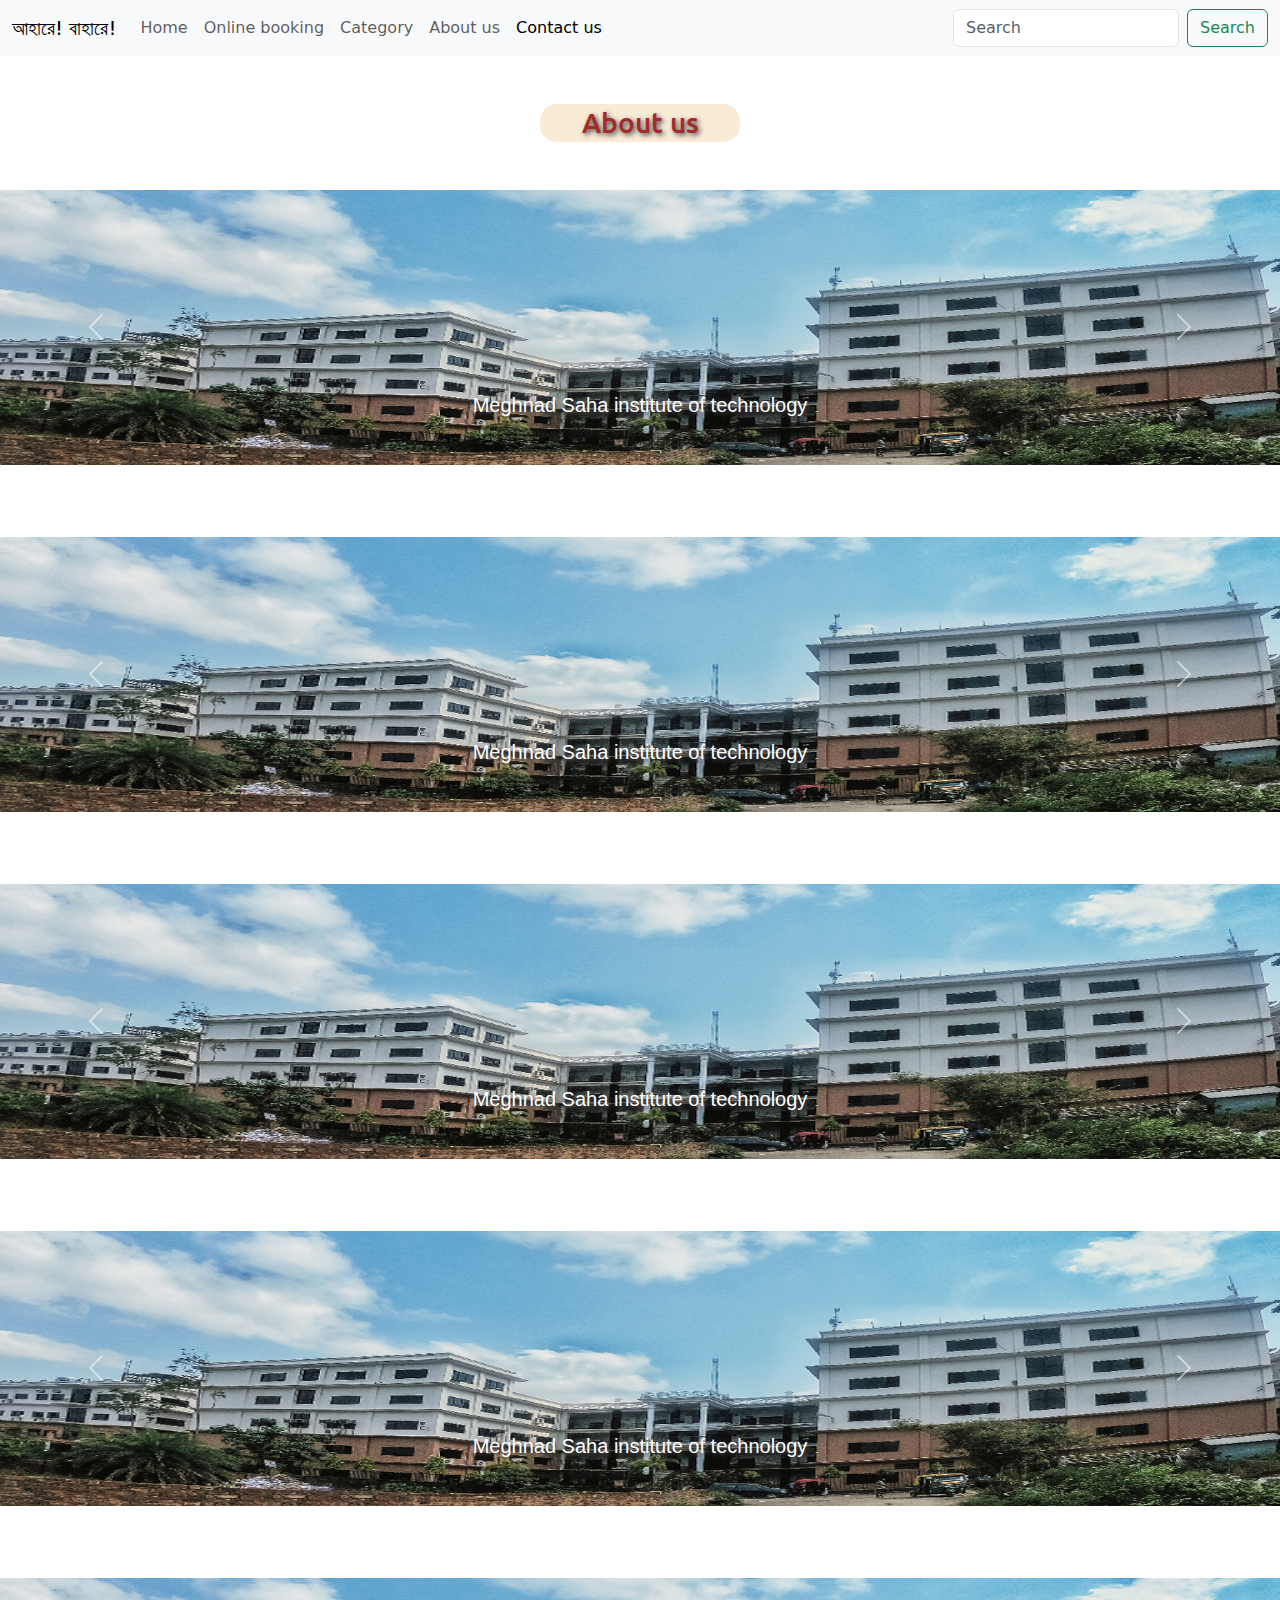
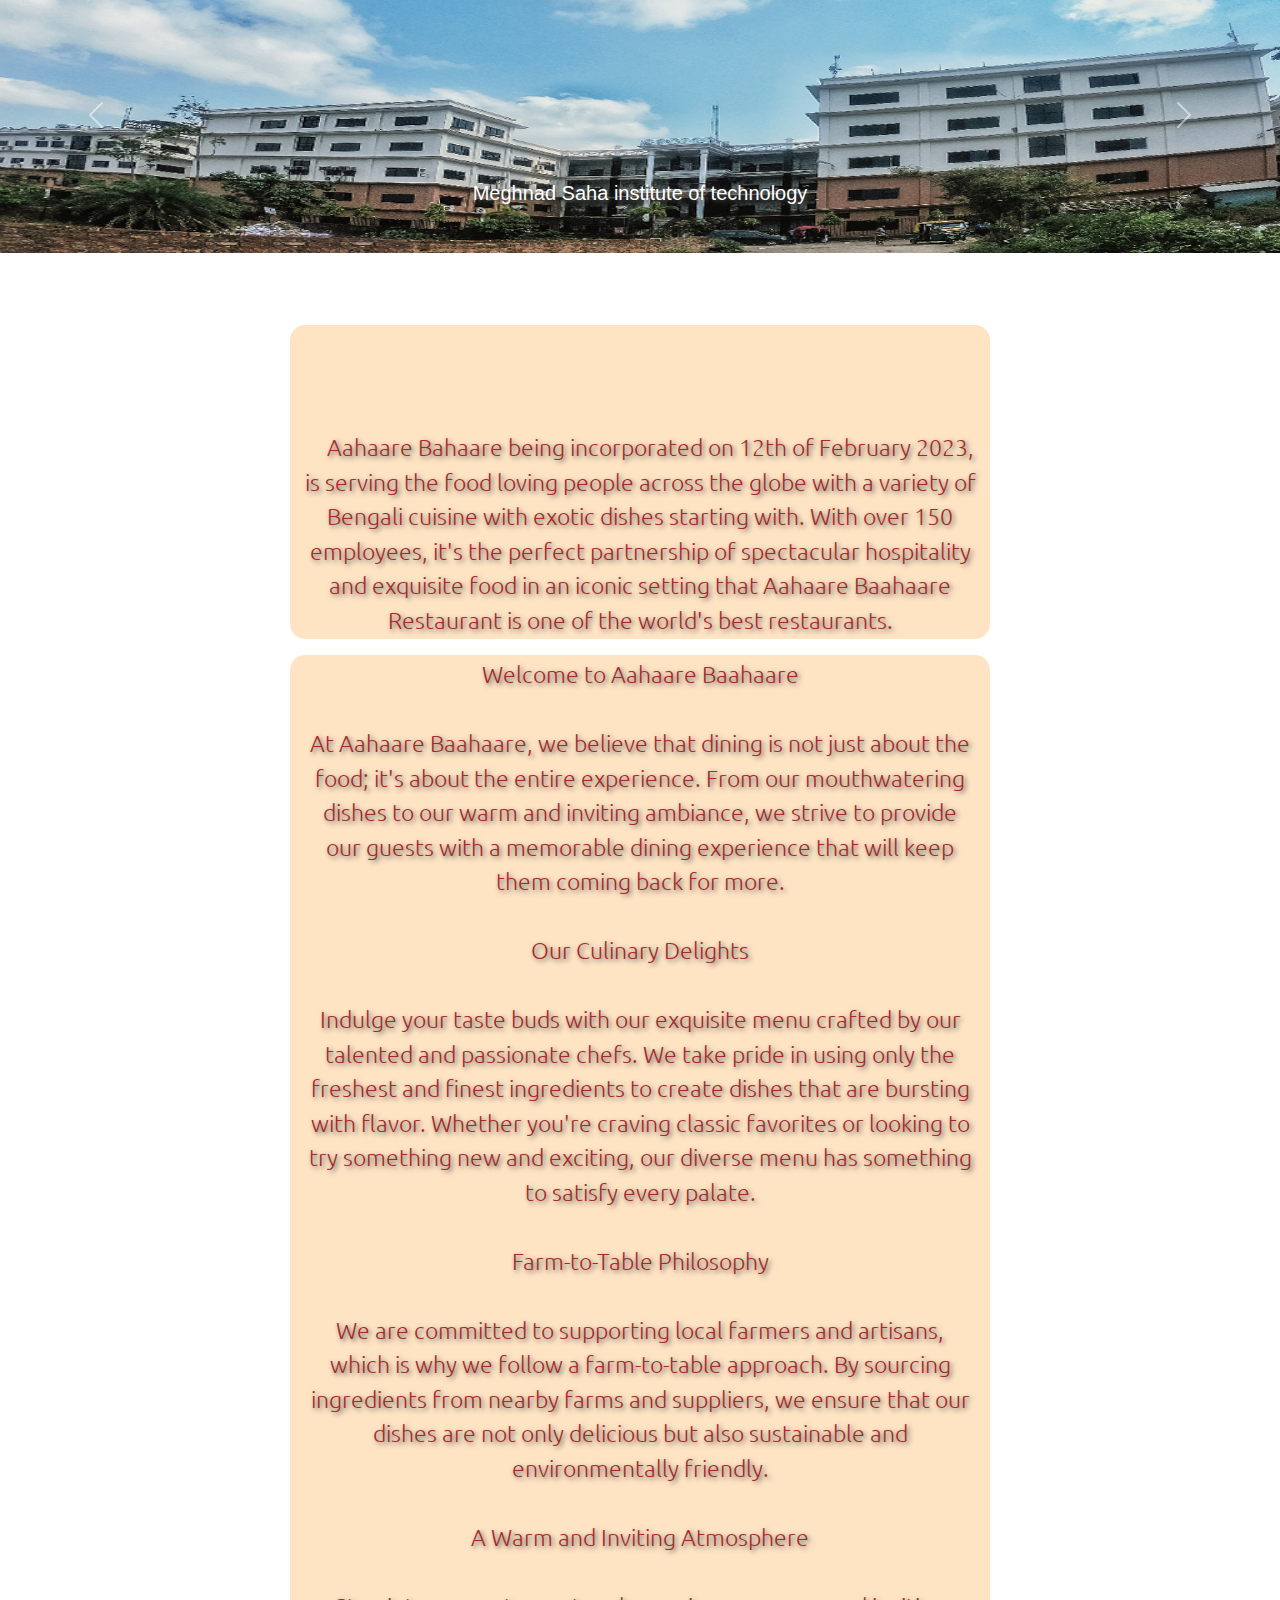
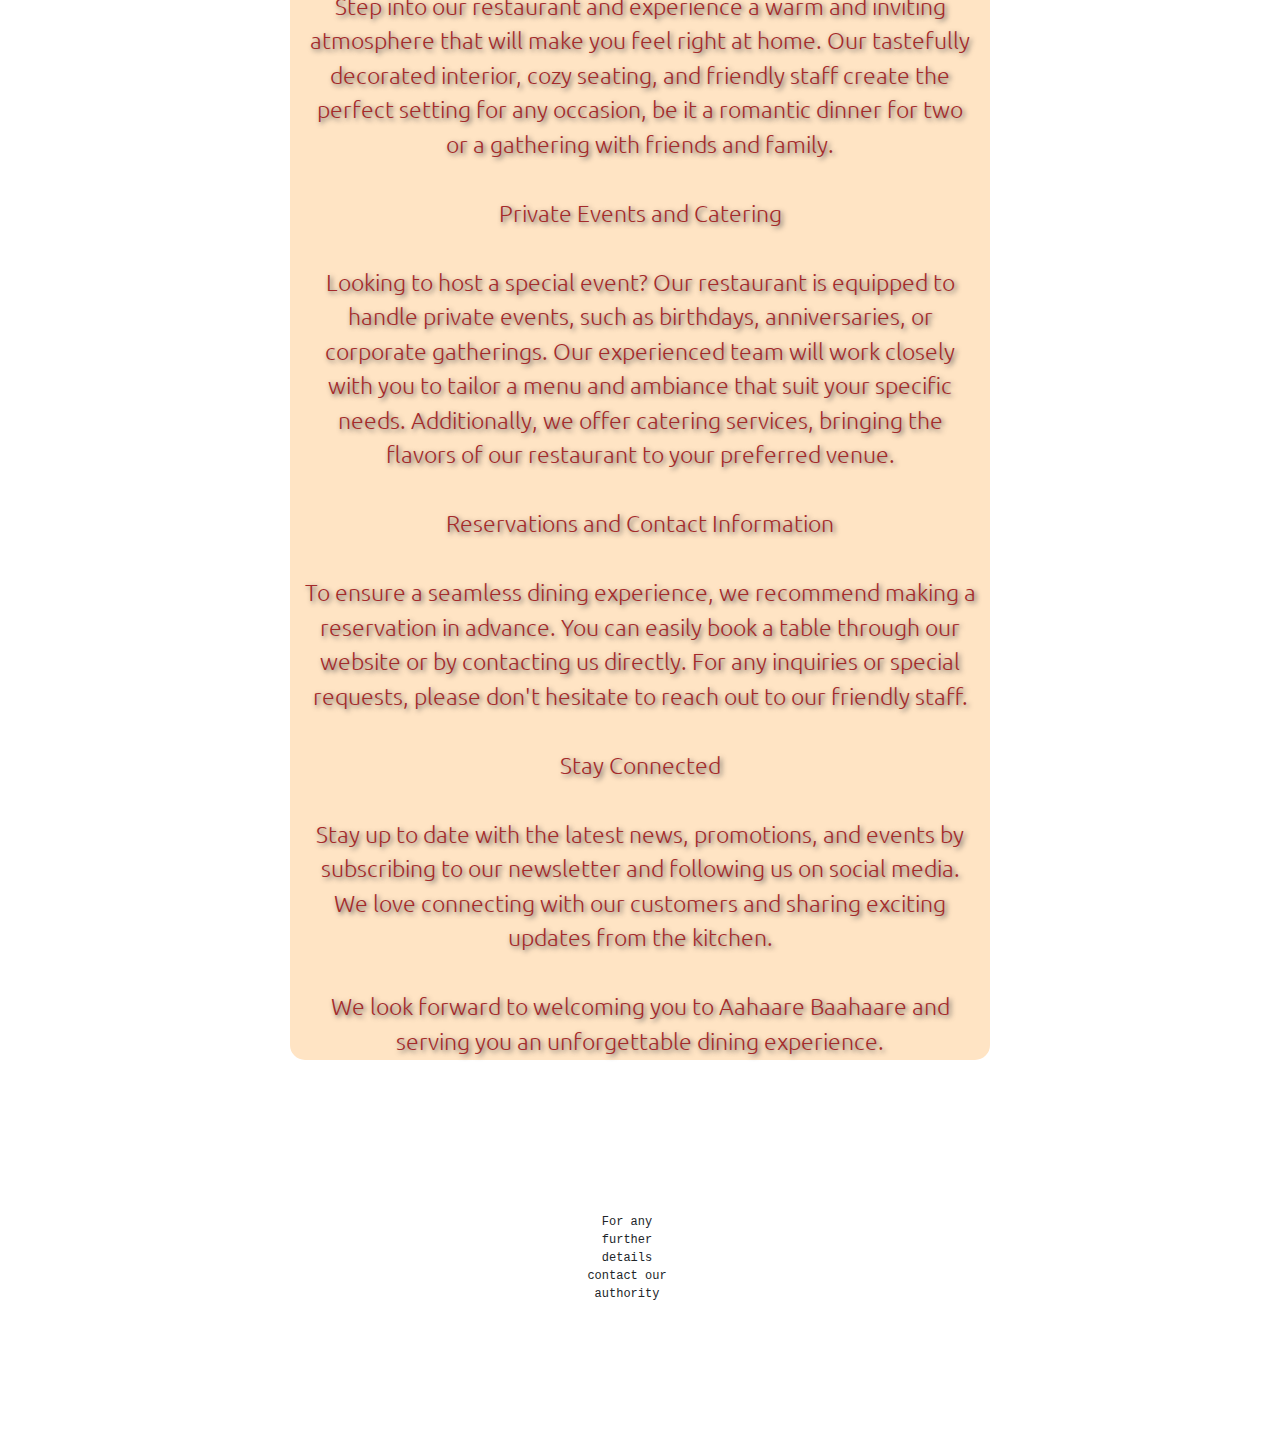
==== about.htm @ 6fe5783e "First Commit" ====
<!DOCTYPE html>
<html lang="en">
<head>
    <meta charset="UTF-8">
    <meta name="viewport" content="width=device-width, initial-scale=1.0">
    <link rel="stylesheet" href="https://cdn.jsdelivr.net/npm/bootstrap@5.2.3/dist/css/bootstrap.min.css">
    <!-- <link rel="stylesheet" href="https://cdn.jsdelivr.net/npm/bootstrap@5.2.3/dist/js/bootstrap.bundle.min.js"> -->
    <link rel="stylesheet" href="style.css">
    <link rel="preconnect" href="https://fonts.googleapis.com">
    <link rel="preconnect" href="https://fonts.gstatic.com" crossorigin>
    <link href="https://fonts.googleapis.com/css2?family=Lugrasimo&family=Maven+Pro&family=Noto+Sans+Bengali&family=Ubuntu:ital,wght@1,300&display=swap" rel="stylesheet">
    <title>Restaurant gr(04)</title>
</head>
<body>
    <header>
        <nav class="navbar navbar-expand-lg bg-light">
            <div class="container-fluid">
            <a class="navbar-brand" href="#">আহারে! বাহারে!</a>
            <button class="navbar-toggler" type="button" data-bs-toggle="collapse" data-bs-target="#navbarSupportedContent" aria-controls="navbarSupportedContent" aria-expanded="false" aria-label="Toggle navigation">
                <span class="navbar-toggler-icon"></span>
            </button>
            <div class="collapse navbar-collapse" id="navbarSupportedContent">
                <ul class="navbar-nav me-auto mb-2 mb-lg-0">
                <li class="nav-item">
                    <a class="nav-link" aria-current="page" href="index.htm">Home</a>
                </li>
                <li class="nav-item">
                    <a class="nav-link" href="online_booking.htm">Online booking</a>
                </li>
                <li class="nav-item">
                    <a class="nav-link" href="online_booking2.htm">Category</a>
                </li>
                <li class="nav-item">
                    <a class="nav-link" href="about.htm">About us</a>
                </li>
                <li class="nav-item">
                    <a class="nav-link active" href="contact.htm">Contact us</a>
                </li>
                <li class="nav-item">
                    <a class="nav-link disabled"></a>
                </li>
                </ul>
                <form class="d-flex" role="search">
                <input class="form-control me-2" type="search" placeholder="Search" aria-label="Search">
                <button class="btn btn-outline-success" type="submit">Search</button>
                </form>
            </div>
            </div>
        </nav>
    </header>
    <div class="container">
        <br><br>
        <h3 class="header">About us</h3>
        <br><br>
    </div>
    <div id="carouselExampleInterval" class="carousel slide" data-bs-ride="carousel">
        <div class="carousel-inner">
            <div class="carousel-item active" data-bs-interval="4000">
                <img src="msit.jpg" class="d-block w-100 img-fluid img_car" alt="...">
                <div class="carousel-caption d-none d-md-block">
                    <br><br>
                    <h5 class="caro">Meghnad Saha institute of technology</h5>
                </div>
            </div>
            <div class="carousel-item" data-bs-interval="6000">
                <img src="me2.jpg" class="d-block w-100 img-fluid img_car" alt="...">
                <div class="carousel-caption d-none d-md-block">
                    <h5 class="caro">CSE(cyber security)</h5><br><br>
                    <p class="caro">Srimoy Bhattacharya(14231722001)</p>
                </div>
            </div>
            <div class="carousel-item" data-bs-interval="4000">
                <img src="me.jpg" class="d-block w-100 img-fluid img_car" alt="...">
                <div class="carousel-caption d-none d-md-block">
                    <h5 class="caro">CSE(cyber security)</h5><br><br>
                    <p class="caro">Srimoy Bhattacharya(14231722001)</p>
                </div>
            </div>
        </div>
        <button class="carousel-control-prev" type="button" data-bs-target="#carouselExampleInterval" data-bs-slide="prev">
            <span class="carousel-control-prev-icon" aria-hidden="true"></span>
            <span class="visually-hidden">Previous</span>
        </button>
        <button class="carousel-control-next" type="button" data-bs-target="#carouselExampleInterval" data-bs-slide="next">
            <span class="carousel-control-next-icon" aria-hidden="true"></span>
            <span class="visually-hidden">Next</span>
        </button>
    </div>
    <div class="container">
        <br><br><br>
    </div>
    <div id="carouselExampleInterval2" class="carousel slide" data-bs-ride="carousel">
        <div class="carousel-inner">
            <div class="carousel-item active" data-bs-interval="4000">
                <img src="msit.jpg" class="d-block w-100 img-fluid img_car" alt="...">
                <div class="carousel-caption d-none d-md-block">
                    <br><br>
                    <h5 class="caro">Meghnad Saha institute of technology</h5>
                </div>
            </div>
            <div class="carousel-item" data-bs-interval="5000">
                <img src="sag.jpg" class="d-block w-100 img-fluid img_car" alt="...">
                <div class="carousel-caption d-none d-md-block">
                    <h5 class="caro">CSE(cyber security)</h5><br><br>
                    <p class="caro">Sagnick Mondal(14231722019)</p>
                </div>
            </div>
            <div class="carousel-item" data-bs-interval="3000">
                <img src="sag2.jpg" class="d-block w-100 img-fluid img_car" alt="...">
                <div class="carousel-caption d-none d-md-block">
                    <h5 class="caro">CSE(cyber security)</h5><br><br>
                    <p class="caro">Sagnick Mondal(14231722019)</p>
                </div>
            </div>
        </div>
        <button class="carousel-control-prev" type="button" data-bs-target="#carouselExampleInterval2" data-bs-slide="prev">
            <span class="carousel-control-prev-icon" aria-hidden="true"></span>
            <span class="visually-hidden">Previous</span>
        </button>
        <button class="carousel-control-next" type="button" data-bs-target="#carouselExampleInterval2" data-bs-slide="next">
            <span class="carousel-control-next-icon" aria-hidden="true"></span>
            <span class="visually-hidden">Next</span>
        </button>
    </div>
    <div class="container">
        <br><br><br>
    </div>
    <div id="carouselExampleInterval3" class="carousel slide" data-bs-ride="carousel">
        <div class="carousel-inner">
            <div class="carousel-item active" data-bs-interval="4000">
                <img src="msit.jpg" class="d-block w-100 img-fluid img_car" alt="...">
                <div class="carousel-caption d-none d-md-block">
                    <br><br>
                    <h5 class="caro">Meghnad Saha institute of technology</h5>
                </div>
            </div>
            <div class="carousel-item" data-bs-interval="4000">
                <img src="swap.jpg" class="d-block w-100 img-fluid img_car" alt="...">
                <div class="carousel-caption d-none d-md-block">
                    <h5 class="caro">CSE(cyber security)</h5><br><br>
                    <p class="caro">Swapnayan Datta(14231722003)</p>
                </div>
            </div>
            <div class="carousel-item" data-bs-interval="4000">
                <img src="swap2.jpg" class="d-block w-100 img-fluid img_car" alt="...">
                <div class="carousel-caption d-none d-md-block">
                    <h5 class="caro">CSE(cyber security)</h5><br><br>
                    <p class="caro">Swapnayan Datta(14231722003)</p>
                </div>
            </div>
        </div>
        <button class="carousel-control-prev" type="button" data-bs-target="#carouselExampleInterval3" data-bs-slide="prev">
            <span class="carousel-control-prev-icon" aria-hidden="true"></span>
            <span class="visually-hidden">Previous</span>
        </button>
        <button class="carousel-control-next" type="button" data-bs-target="#carouselExampleInterval3" data-bs-slide="next">
            <span class="carousel-control-next-icon" aria-hidden="true"></span>
            <span class="visually-hidden">Next</span>
        </button>
    </div>
    <div class="container">
        <br><br><br>
    </div>
    <div id="carouselExampleInterval4" class="carousel slide" data-bs-ride="carousel">
        <div class="carousel-inner">
            <div class="carousel-item active" data-bs-interval="4000">
                <img src="msit.jpg" class="d-block w-100 img-fluid img_car" alt="...">
                <div class="carousel-caption d-none d-md-block">
                    <br><br>
                    <h5 class="caro">Meghnad Saha institute of technology</h5>
                </div>
            </div>
            <div class="carousel-item" data-bs-interval="4000">
                <img src="aga.jpg" class="d-block w-100 img-fluid img_car" alt="...">
                <div class="carousel-caption d-none d-md-block">
                    <h5 class="caro">CSE(cyber security)</h5><br><br>
                    <p class="caro">Agami Pratihar(14231722015)</p>
                </div>
            </div>
            <div class="carousel-item" data-bs-interval="4000">
                <img src="aga2.jpg" class="d-block w-100 img-fluid img_car" alt="...">
                <div class="carousel-caption d-none d-md-block">
                    <h5 class="caro">CSE(cyber security)</h5><br><br>
                    <p class="caro">Agami Pratihar(14231722015)</p>
                </div>
            </div>
        </div>
        <button class="carousel-control-prev" type="button" data-bs-target="#carouselExampleInterval4" data-bs-slide="prev">
            <span class="carousel-control-prev-icon" aria-hidden="true"></span>
            <span class="visually-hidden">Previous</span>
        </button>
        <button class="carousel-control-next" type="button" data-bs-target="#carouselExampleInterval4" data-bs-slide="next">
            <span class="carousel-control-next-icon" aria-hidden="true"></span>
            <span class="visually-hidden">Next</span>
        </button>
    </div>
    <div class="container">
        <br><br><br>
    </div>
    <div id="carouselExampleInterval5" class="carousel slide" data-bs-ride="carousel">
        <div class="carousel-inner">
            <div class="carousel-item active" data-bs-interval="4000">
                <img src="msit.jpg" class="d-block w-100 img-fluid img_car" alt="...">
                <div class="carousel-caption d-none d-md-block">
                    <br><br>
                    <h5 class="caro">Meghnad Saha institute of technology</h5>
                </div>
            </div>
            <div class="carousel-item" data-bs-interval="4000">
                <img src="aha.jpg" class="d-block w-100 img-fluid img_car" alt="...">
                <div class="carousel-caption d-none d-md-block">
                    <h5 class="caro">CSE(cyber security)</h5><br><br>
                    <p class="caro">Ahana Paul Chowdhury(14231722006)</p>
                </div>
            </div>
            <div class="carousel-item" data-bs-interval="4000">
                <img src="aha2.jpg" class="d-block w-100 img-fluid img_car" alt="...">
                <div class="carousel-caption d-none d-md-block">
                    <h5 class="caro">CSE(cyber security)</h5><br><br>
                    <p class="caro">Ahana Paul Chowdhury(14231722006)</p>
                </div>
            </div>
        </div>
        <button class="carousel-control-prev" type="button" data-bs-target="#carouselExampleInterval5" data-bs-slide="prev">
            <span class="carousel-control-prev-icon" aria-hidden="true"></span>
            <span class="visually-hidden">Previous</span>
        </button>
        <button class="carousel-control-next" type="button" data-bs-target="#carouselExampleInterval5" data-bs-slide="next">
            <span class="carousel-control-next-icon" aria-hidden="true"></span>
            <span class="visually-hidden">Next</span>
        </button>
    </div>
    <div class="container">
        <br><br><br>
    </div>
    <div class="container">
        <div class="row d-flex justify-content-center">
            <br><br><br>
            <p class="kc"><br><br><br>&nbsp;&nbsp;&nbsp;&nbsp;Aahaare Bahaare being incorporated on 12th of February 2023, is serving the food loving people across the globe with a variety of Bengali cuisine with exotic dishes starting with. With over 150 employees, it's the perfect partnership of spectacular hospitality and exquisite food in an iconic setting that Aahaare Baahaare Restaurant is one of the world's best restaurants.</p>
            <br><br>
        </div>
        <div class="row d-flex justify-content-center">
            <p class="kc">Welcome to Aahaare Baahaare <br><br>

                At Aahaare Baahaare, we believe that dining is not just about the food; it's about the entire experience. From our mouthwatering dishes to our warm and inviting ambiance, we strive to provide our guests with a memorable dining experience that will keep them coming back for more. <br><br>
                
                Our Culinary Delights <br><br>
                
                Indulge your taste buds with our exquisite menu crafted by our talented and passionate chefs. We take pride in using only the freshest and finest ingredients to create dishes that are bursting with flavor. Whether you're craving classic favorites or looking to try something new and exciting, our diverse menu has something to satisfy every palate. <br><br>
                
                Farm-to-Table Philosophy <br><br>
                
                We are committed to supporting local farmers and artisans, which is why we follow a farm-to-table approach. By sourcing ingredients from nearby farms and suppliers, we ensure that our dishes are not only delicious but also sustainable and environmentally friendly. <br><br>
                
                A Warm and Inviting Atmosphere <br><br>
                
                Step into our restaurant and experience a warm and inviting atmosphere that will make you feel right at home. Our tastefully decorated interior, cozy seating, and friendly staff create the perfect setting for any occasion, be it a romantic dinner for two or a gathering with friends and family. <br><br>
                
                Private Events and Catering <br><br>
                
                Looking to host a special event? Our restaurant is equipped to handle private events, such as birthdays, anniversaries, or corporate gatherings. Our experienced team will work closely with you to tailor a menu and ambiance that suit your specific needs. Additionally, we offer catering services, bringing the flavors of our restaurant to your preferred venue. <br><br>
                
                Reservations and Contact Information <br><br>
                
                To ensure a seamless dining experience, we recommend making a reservation in advance. You can easily book a table through our website or by contacting us directly. For any inquiries or special requests, please don't hesitate to reach out to our friendly staff. <br><br>
                
                Stay Connected <br><br>
                
                Stay up to date with the latest news, promotions, and events by subscribing to our newsletter and following us on social media. We love connecting with our customers and sharing exciting updates from the kitchen. <br><br>
                
                We look forward to welcoming you to Aahaare Baahaare and serving you an unforgettable dining experience.</p>
        </div>
        <div class="row">
            <br><br><br>
            <div class="col-12 col-md-6 col-lg-4" id="end">
                <p style="display: block; width: 100px;">For any further details contact our authority</p>
            </div>
        </div>
    </div>
    <script src="https://cdn.jsdelivr.net/npm/bootstrap@5.2.3/dist/js/bootstrap.bundle.min.js"></script>
</body>
</html>
---- style.css ----
body{
    background-image: url('Untitled design.png');
    background-repeat: no-repeat;
    background-attachment: fixed;
    background-size: 100% 100%;
}
#chef{
    /* height: 10%;
    width: 18%;
    /* margin: auto; */
    /* box-sizing: border-box; */
    /* padding-left: 42%;
    color: antiquewhite;
    overflow: auto; */ 
    /* height: 10%; */
    /* width: 18%; */
    /* padding-left: 35%; */
    height: 65%;
    width: 65%;
    /* padding-right: 15%; */
    /* margin-left: auto; */
}
.container.row.col#kc{
    padding-left: 50px;
}
#webname{
    text-align: center;
    font-size: 34px;
    font-weight: 500;    
    text-shadow: 2px 2px 3px #555;
    color: brown;
    text-decoration: dashed;
    border: 3px solid antiquewhite;
    background-color: antiquewhite;
    /* padding-left: 42%; */
    /* padding-left: 15px; */
    /* padding-right: 11px; */
    /* margin-left: 41%; */
    border-radius: 17%;
    /* margin-left: 42%; */
}
#logo{
    margin: auto;
    /* filter: drop-shadow(5px 5px 5px); */
}
.img1{
    height: 275px;
    width: 335px;
    padding: 4px;
    box-shadow: 2px 2px 2px #444;
    filter: drop-shadow(5px 5px 3px);
}
#kc{
    text-align: center;
    /* margin-right: 42%; */
    font-size: 23px;
    font-weight: 200;
    color: brown;
    /* margin-left: auto;
    font-size: 34px; */
    font-family: 'Lugrasimo', cursive;
    font-family: 'Maven Pro', sans-serif;
    font-family: 'Noto Sans Bengali', sans-serif;
    font-family: 'Ubuntu', sans-serif;
    width: 400px;
    text-shadow: 2px 2px 5px #555;
    border: 2px solid bisque;
    background-color: bisque;
    border-radius: 15px;
}
#end{
    text-align: center;
    /* height: 150px; */
    width: 150px;
    align-items: center;
    margin: auto;
    padding-top: 12%;
    padding-bottom: 10%;
    font-size: 12px;
    font-family: 'Courier New', Courier, monospace;
}
.img_car{
    height: 275px;
    width: 375px;
    box-shadow: 2px 2px 2px #444;
}
/* Online booking */
.body2{
   background-image: url('Untitled\ design2.png'); 
   background-attachment: fixed;
   background-repeat: no-repeat;
   background-size: 100% 100%;
}
.header{
    color: brown;
    width: 200px;
    text-align: center;
    margin: auto;
    text-shadow: 2px 2px 5px #444;
    /* font-size: 40px; */
    font-family: 'Lugrasimo', cursive;
    font-family: 'Maven Pro', sans-serif;
    font-family: 'Noto Sans Bengali', sans-serif;
    font-family: 'Ubuntu', sans-serif;
    border: 2px solid antiquewhite;
    background-color: antiquewhite;
    border-radius: 17px;
}
.btn1{
    width: 360px;
    margin: auto;
    /* padding-right: 110px; */
    /* padding-left: 25%; */
    /* padding-right: 25%; */
}
#end1{
    text-align: center;
    /* height: 150px; */
    width: 150px;
    align-items: center;
    margin: auto;
    padding-top: 12%;
    padding-bottom: 10%;
    font-size: 12px;
    font-family: 'Courier New', Courier, monospace;
    margin-right: 30%;
}
.img2{
    height: 350px;
    width: 450px;
}
a{
    text-decoration: none;
}
.caro{
    font-family: 'Segoe UI', Tahoma, Geneva, Verdana, sans-serif;
    /* color: blue; */
    text-shadow: 2px 2px 5px #555;
}
.card{
    margin: 0 .5em;
    width: 288px;
    height: 450px;
    box-shadow: 2px 2px 2px #444;
    text-shadow: 2px 2px 5px #555;
}
.cardwrapper{
    padding: 5px;
}
.gap{
    padding: 14px 14px;
}
.kc{
    text-align: center;
    /* margin-right: 42%; */
    font-size: 23px;
    font-weight: 200;
    color: brown;
    /* margin-left: auto;
    font-size: 34px; */
    font-family: 'Lugrasimo', cursive;
    font-family: 'Maven Pro', sans-serif;
    font-family: 'Noto Sans Bengali', sans-serif;
    font-family: 'Ubuntu', sans-serif;
    width: 700px;
    text-shadow: 2px 2px 5px #555;
    border: 2px solid bisque;
    background-color: bisque;
    border-radius: 15px;
}
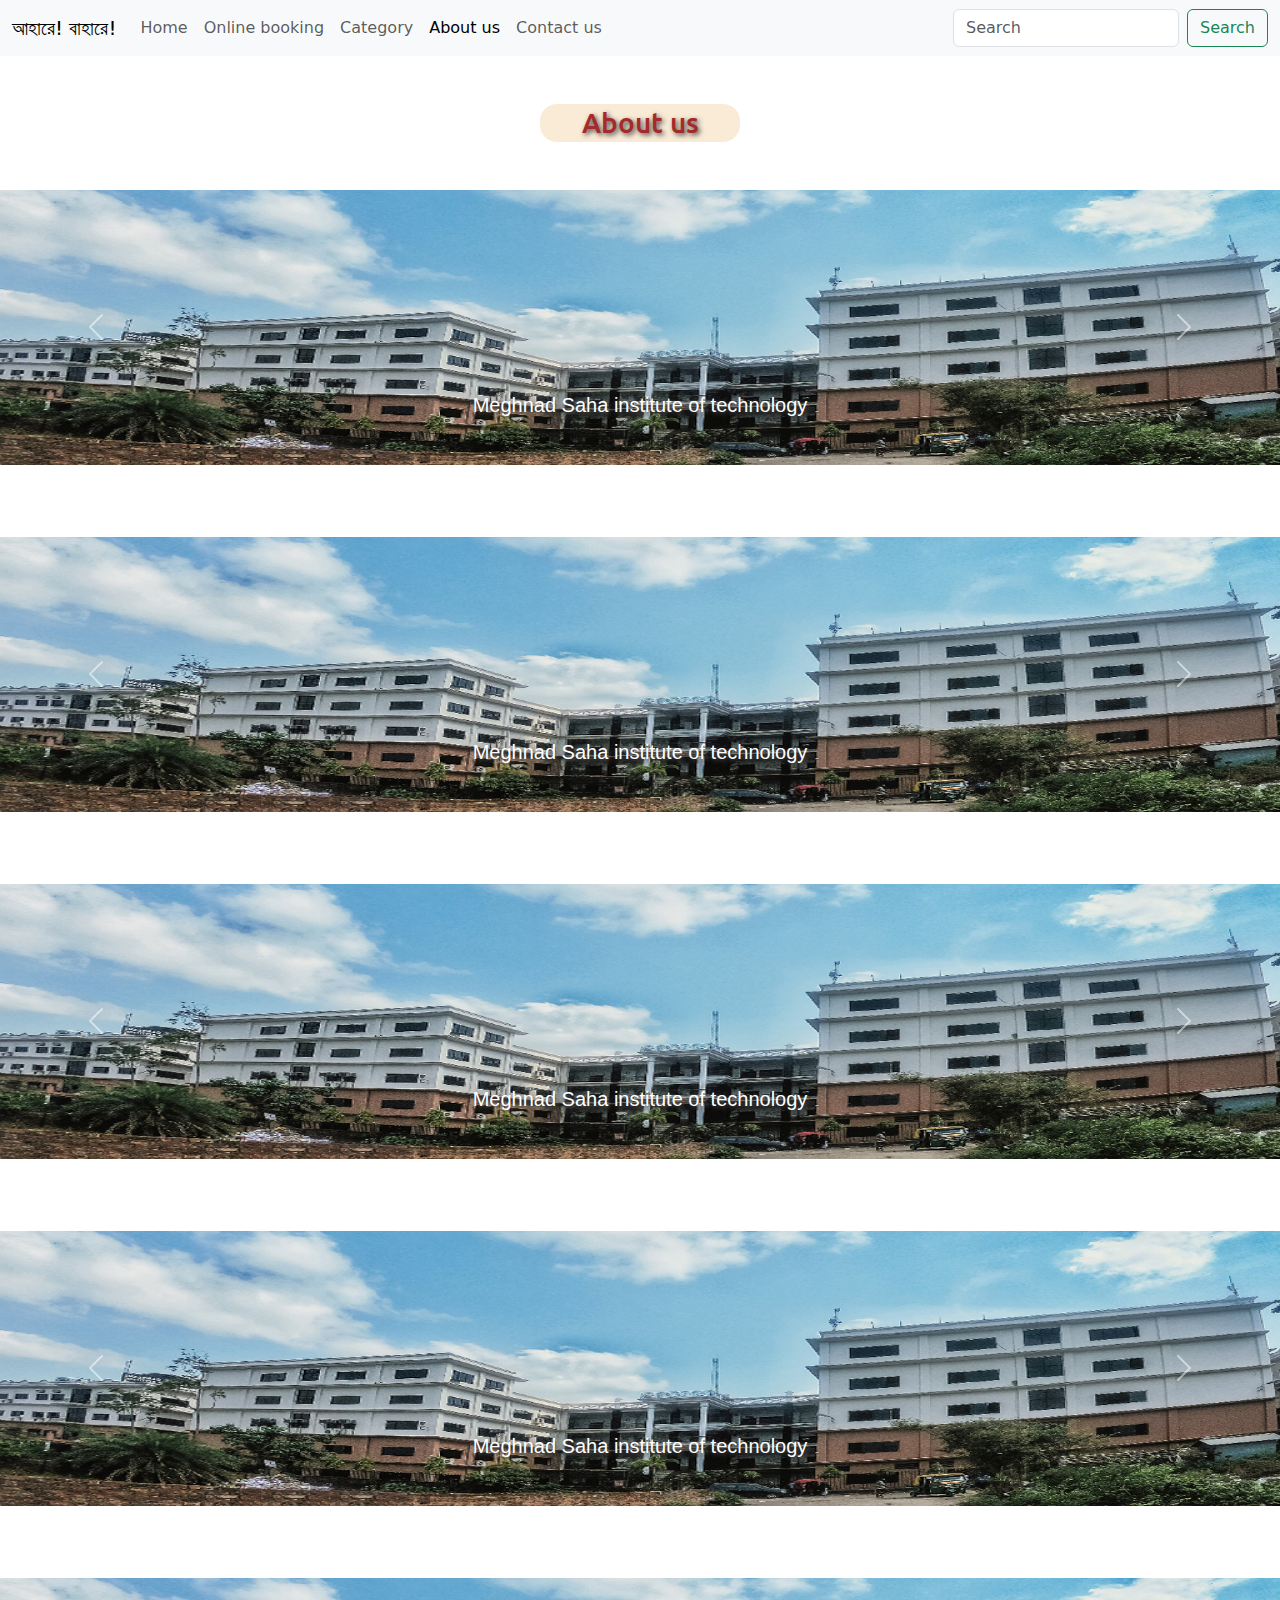
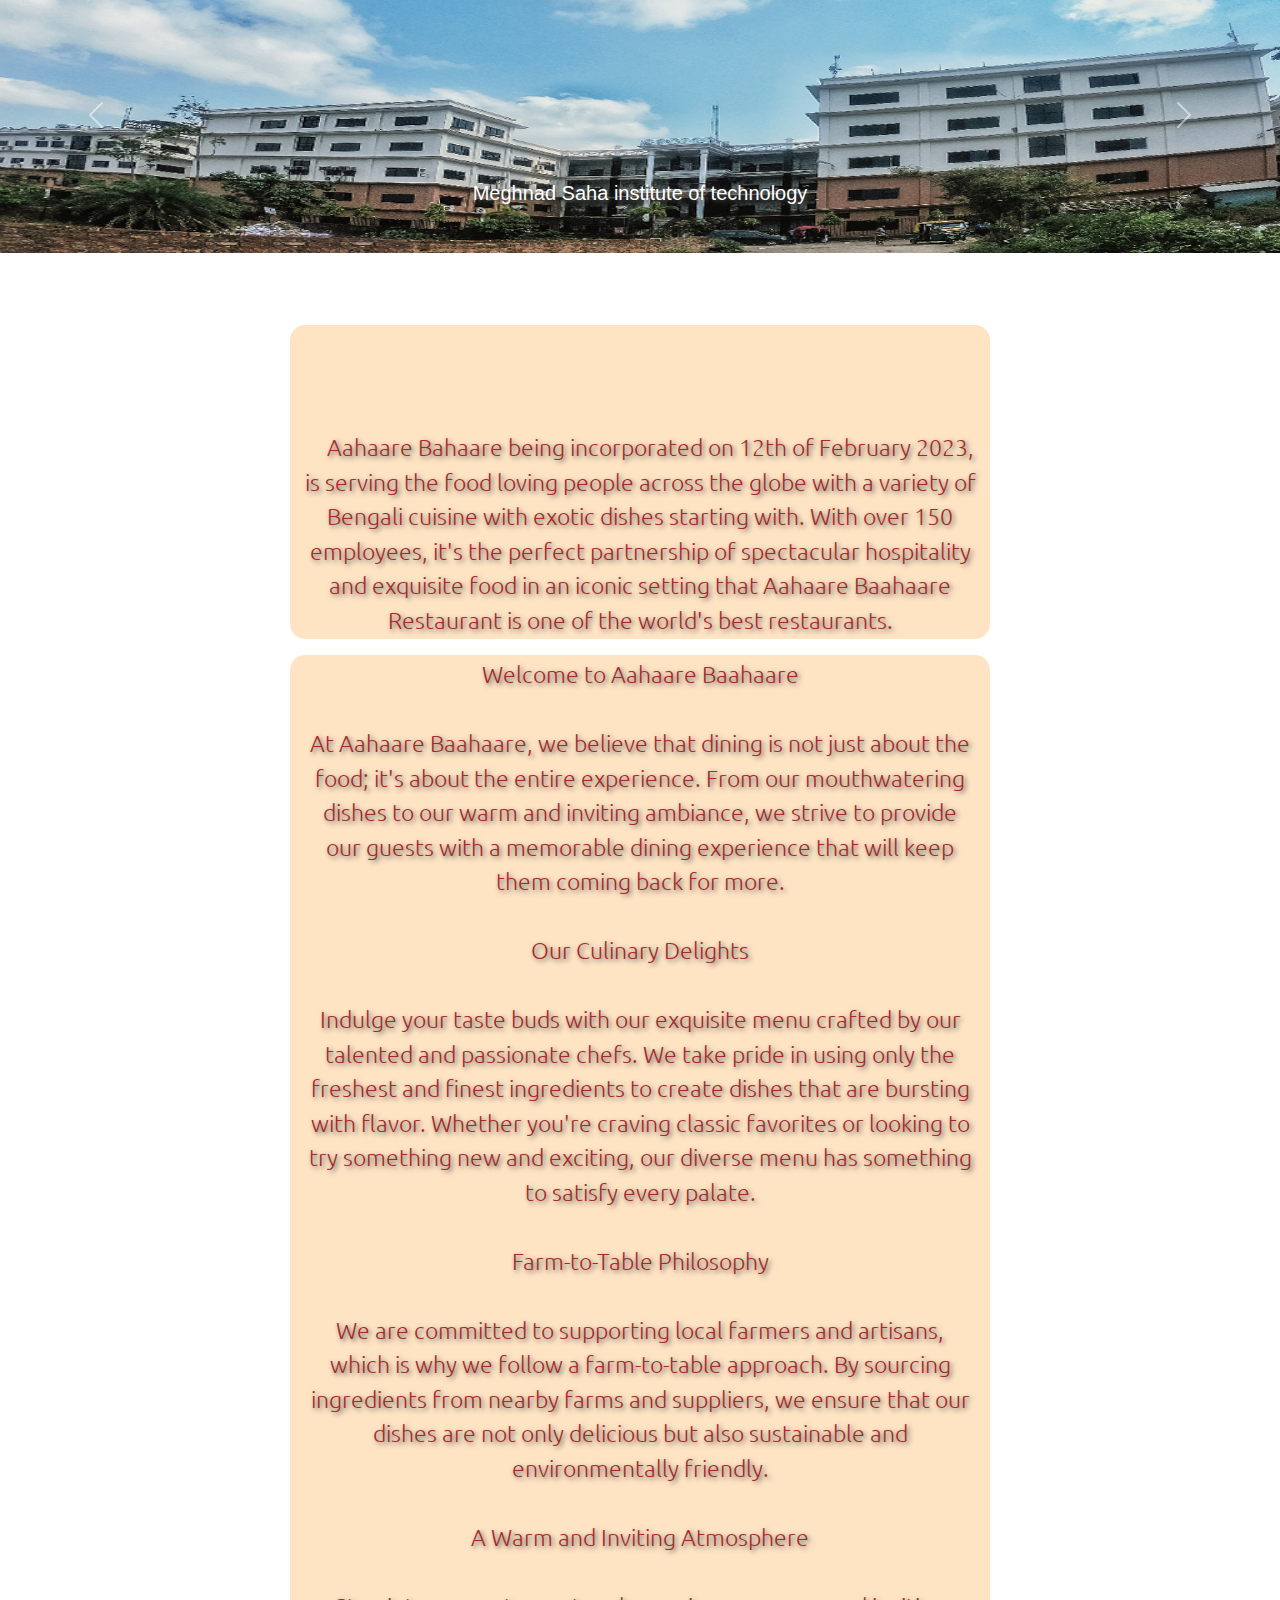
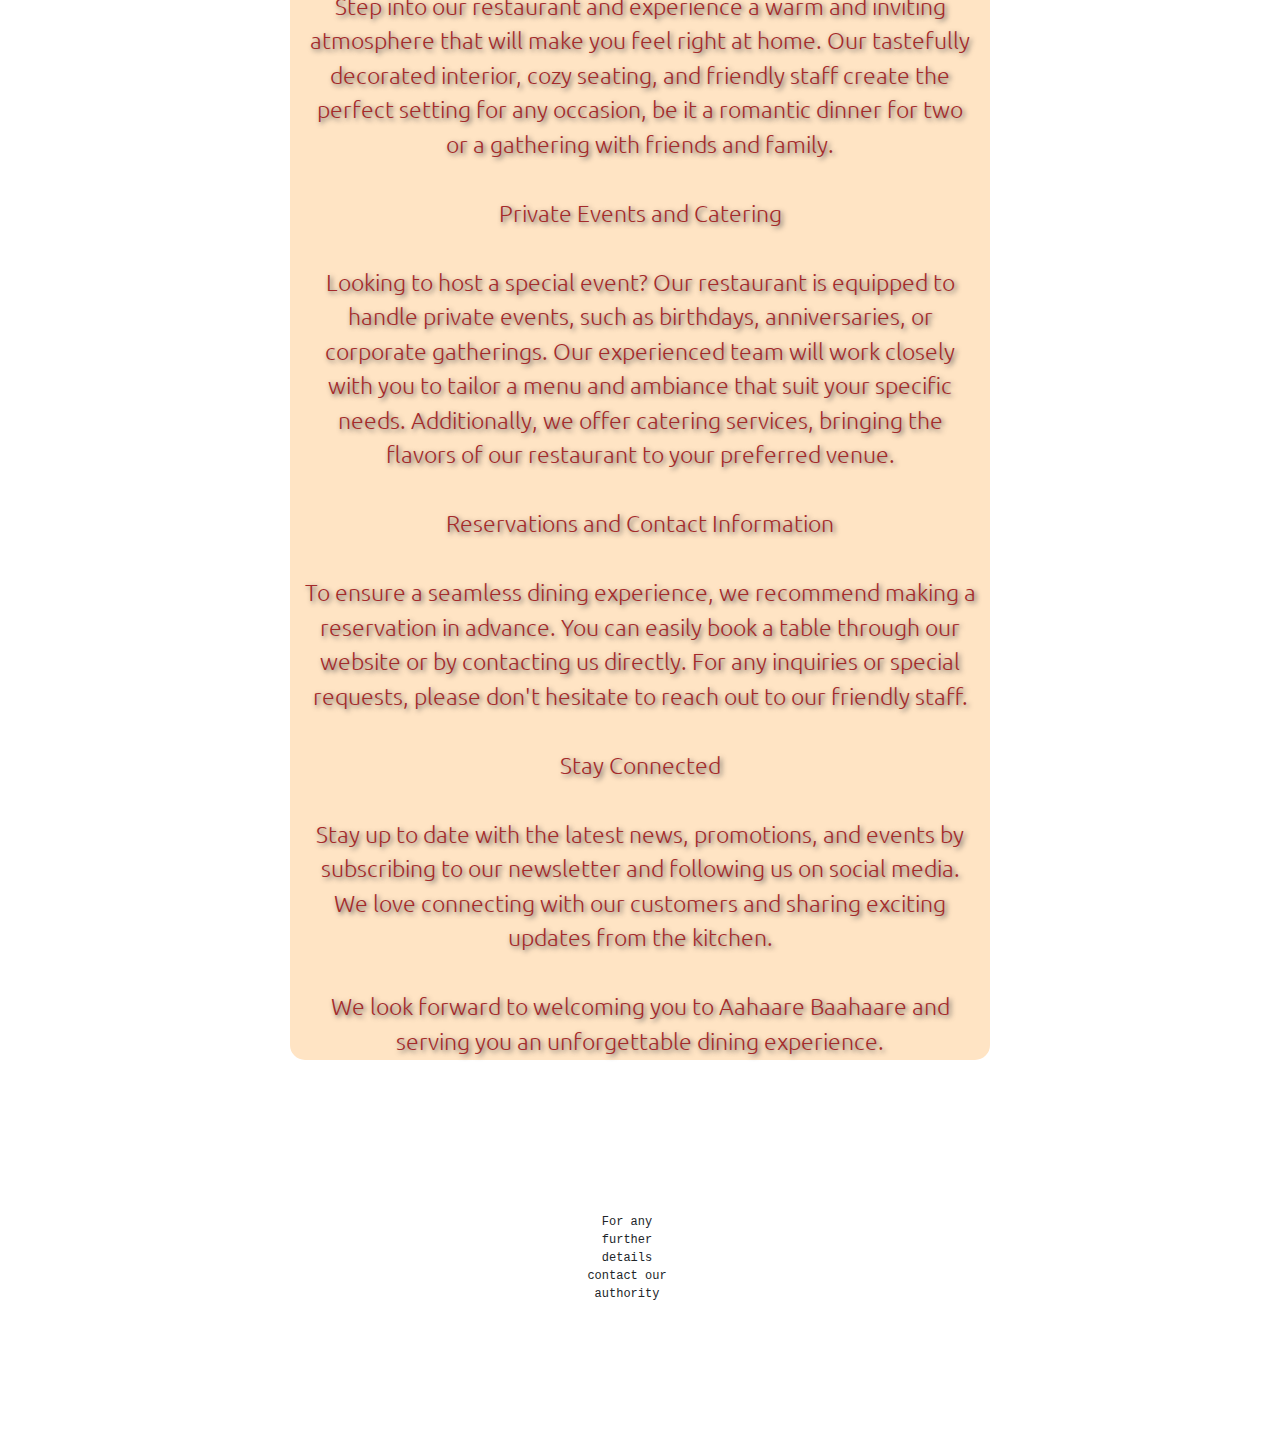
==== commit 1ecc451d: "Update about.htm" ====
--- a/about.htm
+++ b/about.htm
@@ -31,10 +31,10 @@
                     <a class="nav-link" href="online_booking2.htm">Category</a>
                 </li>
                 <li class="nav-item">
-                    <a class="nav-link" href="about.htm">About us</a>
-                </li>
-                <li class="nav-item">
-                    <a class="nav-link active" href="contact.htm">Contact us</a>
+                    <a class="nav-link active" href="about.htm">About us</a>
+                </li>
+                <li class="nav-item">
+                    <a class="nav-link" href="contact.htm">Contact us</a>
                 </li>
                 <li class="nav-item">
                     <a class="nav-link disabled"></a>
@@ -279,4 +279,4 @@
     </div>
     <script src="https://cdn.jsdelivr.net/npm/bootstrap@5.2.3/dist/js/bootstrap.bundle.min.js"></script>
 </body>
-</html>+</html>
